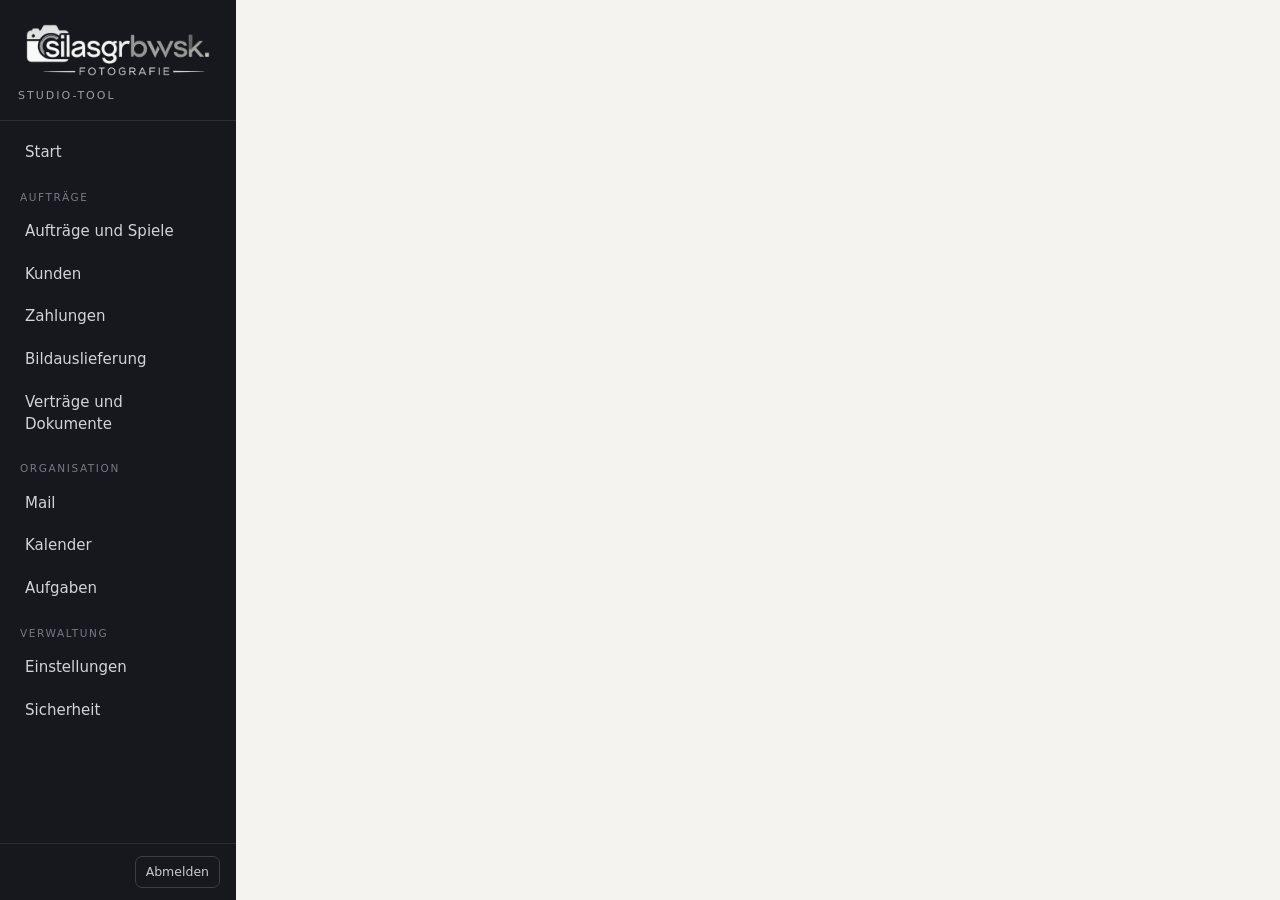
==== static/index.html @ 43ada4e4 "Phase 1: Grundgerüst mit Anmeldung, Zwei-Faktor, Schema und Navigation - server.py im Aufbau des Emd" ====
<!doctype html>
<html lang="de">
<head>
<meta charset="utf-8">
<meta name="viewport" content="width=device-width, initial-scale=1, viewport-fit=cover">
<meta name="robots" content="noindex, nofollow">
<meta name="theme-color" content="#16181d">
<title>Studio-Tool</title>
<link rel="icon" href="/static/icon.svg" type="image/svg+xml">
<link rel="stylesheet" href="/static/style.css">
</head>
<body>
<header id="topbar">
  <img class="tb-logo" src="/static/logo.png" alt="silasgrbwsk. Fotografie">
  <b id="topTitle">Studio-Tool</b>
</header>
<div id="navShade"></div>
<aside id="sidebar">
  <div class="brand">
    <img class="brand-logo" src="/static/logo.png" alt="silasgrbwsk. Fotografie">
    <div class="brand-sub">Studio-Tool</div>
  </div>
  <nav id="nav">
    <a href="#/" data-page="start">Start</a>
    <div class="nav-group">Aufträge</div>
    <a href="#/auftraege" data-page="auftraege">Aufträge und Spiele</a>
    <a href="#/kunden" data-page="kunden">Kunden</a>
    <a href="#/zahlungen" data-page="zahlungen">Zahlungen</a>
    <a href="#/lieferung" data-page="lieferung">Bildauslieferung</a>
    <a href="#/vertraege" data-page="vertraege">Verträge und Dokumente</a>
    <div class="nav-group">Organisation</div>
    <a href="#/mail" data-page="mail">Mail</a>
    <a href="#/kalender" data-page="kalender">Kalender</a>
    <a href="#/aufgaben" data-page="aufgaben">Aufgaben</a>
    <div class="nav-group">Verwaltung</div>
    <a href="#/einstellungen" data-page="einstellungen">Einstellungen</a>
    <a href="#/sicherheit" data-page="sicherheit">Sicherheit</a>
  </nav>
  <div class="sidebar-foot"><span id="whoami"></span><button type="button" id="logoutBtn">Abmelden</button></div>
</aside>
<main id="main"><div id="view"></div></main>
<nav id="tabbar" aria-label="Schnellzugriff"></nav>
<div id="toast" class="toast hidden" role="status"></div>
<script src="/static/qrcode.js"></script>
<script src="/static/app.js"></script>
</body>
</html>
---- static/style.css ----
/* Studio-Tool: mobil zuerst. Ab 760 px Seitenleiste links, darunter Leiste oben und Tab-Leiste unten wie in einer App. */
:root{
  --ink:#16181d; --ink-2:#4b4f58; --ink-3:#868b95;
  --bg:#f5f3ef; --card:#ffffff; --line:#e4e0d8;
  --side:#16181d; --side-2:#23262d;
  --accent:#9a7b3f; --accent-soft:#f4ecdc;
  --ok:#1d7a46; --ok-soft:#e5f3ea; --warn:#a86400; --warn-soft:#fdf1dc; --bad:#b00020; --bad-soft:#fbe9ec;
  --radius:12px;
  --font:system-ui, -apple-system, 'Segoe UI', Roboto, Arial, sans-serif;
}
*{box-sizing:border-box}
html,body{margin:0}
body{font-family:var(--font);font-size:15px;line-height:1.45;color:var(--ink);background:var(--bg);-webkit-tap-highlight-color:transparent}
a{color:var(--accent)}
button,input,select,textarea{font:inherit;color:inherit}
.muted{color:var(--ink-3)}
.small{font-size:12.5px}
.hidden{display:none!important}

/* ---------- Handy (Standard) ---------- */
#topbar{display:flex;align-items:center;gap:10px;position:sticky;top:0;z-index:40;height:calc(52px + env(safe-area-inset-top));
  padding:env(safe-area-inset-top) 16px 0;background:rgba(22,24,29,.95);color:#fff;font-size:16px}
#topbar .tb-logo{height:30px;width:auto;filter:invert(1)}
#topbar b{margin-left:auto;font-size:15px;font-weight:600}
#sidebar{position:fixed;top:0;bottom:0;left:0;z-index:60;width:min(290px,84vw);background:var(--side);color:#ddd;display:flex;flex-direction:column;
  transform:translateX(-100%);transition:transform .22s ease;padding-top:env(safe-area-inset-top)}
#navShade{position:fixed;inset:0;z-index:50;background:rgba(0,0,0,.45);opacity:0;pointer-events:none;transition:opacity .2s}
body.nav-open #sidebar{transform:none}
body.nav-open #navShade{opacity:1;pointer-events:auto}
#main{padding-bottom:calc(72px + env(safe-area-inset-bottom))}
#view{max-width:1180px;margin:0 auto;padding:18px 16px 32px}
#tabbar{position:fixed;left:0;right:0;bottom:0;z-index:40;display:flex;background:rgba(255,255,255,.97);border-top:1px solid var(--line);
  padding-bottom:env(safe-area-inset-bottom)}
#tabbar a,#tabbar button{flex:1;display:flex;flex-direction:column;align-items:center;gap:2px;padding:8px 0 6px;font-size:11px;color:var(--ink-3);
  text-decoration:none;background:none;border:0;cursor:pointer;min-width:0}
#tabbar svg{width:24px;height:24px}
#tabbar a.active{color:var(--accent)}

/* Seitenleiste */
.brand{padding:20px 18px 16px;border-bottom:1px solid #2a2d34}
.brand-logo{display:block;width:100%;max-width:200px;height:auto;filter:invert(1)}   /* schwarzes Logo auf dunklem Grund hell */
.brand-sub{font-size:11px;letter-spacing:2px;text-transform:uppercase;color:#9a9ea7;margin-top:8px}
#nav{padding:10px;overflow:auto;flex:1}
.nav-group{font-size:10.5px;letter-spacing:1.6px;text-transform:uppercase;color:#757a84;margin:16px 10px 6px}
#nav a{display:block;padding:10px 12px;border-radius:8px;color:#d2d4d8;text-decoration:none;margin:1px 0;border-left:3px solid transparent}
#nav a:hover{background:var(--side-2);color:#fff}
#nav a.active{background:var(--side-2);color:#fff;border-left-color:var(--accent)}
.sidebar-foot{padding:12px 16px calc(12px + env(safe-area-inset-bottom));font-size:13px;color:#9a9ea7;border-top:1px solid #2a2d34;
  display:flex;align-items:center;justify-content:space-between;gap:8px}
.sidebar-foot button{background:none;border:1px solid #3a3e46;color:#c8cad0;border-radius:7px;padding:6px 10px;cursor:pointer;font-size:12.5px}
.sidebar-foot button:hover{border-color:#777;color:#fff}

/* ---------- PC ---------- */
@media (min-width:760px){
  body{display:flex}
  #topbar,#tabbar,#navShade{display:none}
  #sidebar{position:sticky;transform:none;width:236px;flex:none;height:100vh;transition:none}
  #main{flex:1;min-width:0;height:100vh;overflow:auto;padding-bottom:0}
  #view{padding:28px 32px 60px}
}

/* Inhalt */
.page-head{margin-bottom:18px}
h1{font-size:24px;margin:0;letter-spacing:-.2px}
h1 small{display:block;font-size:13px;font-weight:400;color:var(--ink-3);margin-top:4px}
h2{font-size:13px;margin:0 0 12px;text-transform:uppercase;letter-spacing:.7px;color:var(--ink-2)}
.grid{display:grid;gap:14px}
@media (min-width:900px){.g2{grid-template-columns:repeat(2,minmax(0,1fr))}}
.card{background:var(--card);border:1px solid var(--line);border-radius:var(--radius);padding:16px}
.card p{margin:0 0 8px}
.card.empty{text-align:left}
.badge{display:inline-block;font-size:11.5px;font-weight:600;padding:2px 8px;border-radius:99px;background:var(--accent-soft);color:var(--accent);margin-bottom:8px}
.badge.warn{background:var(--warn-soft);color:var(--warn);margin:0}
.tbl{width:100%;border-collapse:collapse;margin-bottom:8px}
.tbl th,.tbl td{text-align:left;padding:8px 6px;border-bottom:1px solid var(--line);vertical-align:top}
.tbl th{font-size:12px;color:var(--ink-3);font-weight:600}
.tbl .num{text-align:right;white-space:nowrap;font-variant-numeric:tabular-nums}

/* Formulare */
.field{margin-bottom:14px}
.field label{display:block;font-size:13px;font-weight:600;margin-bottom:5px;color:var(--ink-2)}
.input{width:100%;padding:11px 12px;border:1px solid var(--line);border-radius:9px;background:#fff;font-size:16px}
.input:focus{outline:2px solid var(--accent-soft);border-color:var(--accent)}
.btn{display:inline-flex;align-items:center;gap:6px;padding:10px 16px;border-radius:9px;border:1px solid var(--line);background:#fff;cursor:pointer;font-weight:600}
.btn.primary{background:var(--ink);border-color:var(--ink);color:#fff}
.btn.wide{width:100%;justify-content:center}
.btn:disabled{opacity:.6;cursor:wait}
.err{color:var(--bad);font-size:13.5px;min-height:20px;margin:10px 0 0}
.toast{position:fixed;left:50%;bottom:calc(84px + env(safe-area-inset-bottom));transform:translateX(-50%);z-index:80;background:var(--ink);color:#fff;
  padding:10px 16px;border-radius:9px;font-size:14px}

/* Anmeldung */
.auth-body{display:flex;align-items:center;justify-content:center;min-height:100vh;background:var(--side);padding:16px}
.auth{width:min(380px,100%);background:#fff;border-radius:16px;padding:26px 22px}
.auth-brand{text-align:center;margin-bottom:24px}
.auth-logo{display:block;width:100%;max-width:260px;height:auto;margin:0 auto 10px}
.auth-brand span{font-size:11.5px;letter-spacing:2.5px;text-transform:uppercase;color:var(--ink-3)}

/* Sicherheit / Zwei-Faktor */
.warnline{background:var(--warn-soft);color:var(--warn);border-radius:9px;padding:10px 12px;margin:0 0 12px}
.badge.ok{background:var(--ok-soft);color:var(--ok);margin:0 0 0 6px;vertical-align:middle}
.btn.sm{padding:5px 10px;font-size:13px;text-decoration:none;color:var(--ink)}
.btn-row{display:flex;gap:8px;flex-wrap:wrap;margin-top:6px}
.steps{line-height:1.7;padding-left:20px;margin:0 0 12px}
.qr{display:block;width:max-content;max-width:100%;margin:8px 0;padding:8px;background:#fff;border:1px solid var(--line);border-radius:8px}
.qr svg{display:block;max-width:100%;height:auto}
.secret{font-size:16px;letter-spacing:1px;user-select:all;word-break:break-all}
.codes{font-size:16px;line-height:1.8;background:var(--bg);padding:12px 16px;border-radius:9px;columns:2;margin:0 0 10px}
#tfCard{max-width:620px}
.auth-step{margin:0 0 6px}
.center{text-align:center;margin:14px 0 0}
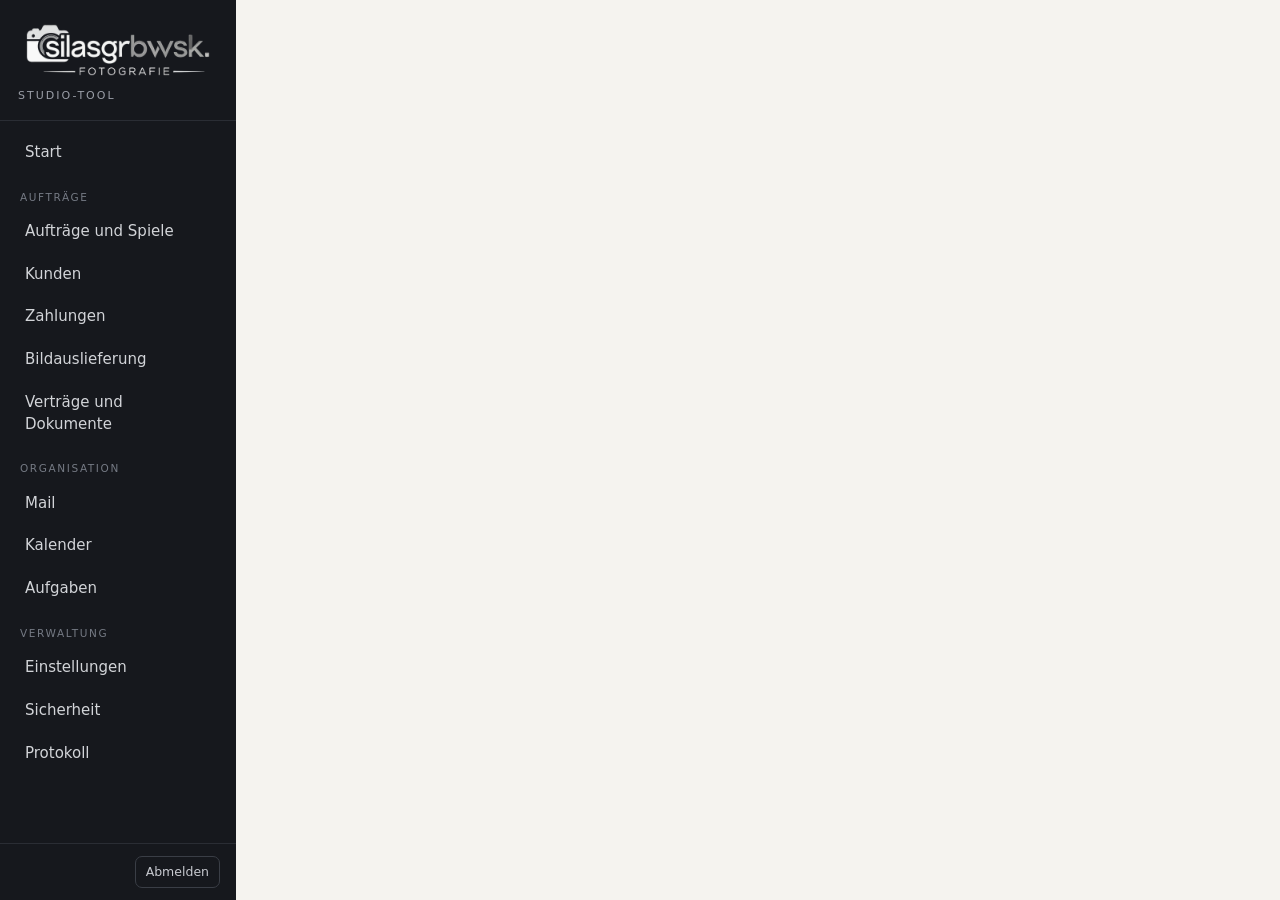
==== commit ce111a94: "Auftragsseite, Duplizieren, Protokoll, Passwort ändern und nächtliche Sicherung - Nächtliche Sicheru" ====
--- a/static/index.html
+++ b/static/index.html
@@ -35,13 +35,16 @@
     <div class="nav-group">Verwaltung</div>
     <a href="#/einstellungen" data-page="einstellungen">Einstellungen</a>
     <a href="#/sicherheit" data-page="sicherheit">Sicherheit</a>
+    <a href="#/protokoll" data-page="protokoll">Protokoll</a>
   </nav>
   <div class="sidebar-foot"><span id="whoami"></span><button type="button" id="logoutBtn">Abmelden</button></div>
 </aside>
 <main id="main"><div id="view"></div></main>
 <nav id="tabbar" aria-label="Schnellzugriff"></nav>
+<dialog id="modal" class="modal"></dialog>
 <div id="toast" class="toast hidden" role="status"></div>
 <script src="/static/qrcode.js"></script>
 <script src="/static/app.js"></script>
+<script src="/static/pages.js"></script>
 </body>
 </html>
--- a/static/style.css
+++ b/static/style.css
@@ -109,3 +109,47 @@
 #tfCard{max-width:620px}
 .auth-step{margin:0 0 6px}
 .center{text-align:center;margin:14px 0 0}
+
+/* Phase 2: Dialog, Werkzeugleiste, Listen */
+dialog.modal{border:0;padding:0;background:transparent;width:min(720px,calc(100% - 20px));max-height:calc(100dvh - 20px)}
+dialog.modal::backdrop{background:rgba(10,10,10,.55)}
+.modal-box{background:var(--card);border-radius:var(--radius);padding:20px}
+.form-grid{display:grid;gap:0 14px}
+@media (min-width:600px){.form-grid{grid-template-columns:1fr 1fr}.field.full{grid-column:1/-1}}
+.modal-foot{display:flex;justify-content:space-between;gap:8px;flex-wrap:wrap;margin-top:8px}
+.toolbar{display:flex;gap:8px 12px;align-items:center;flex-wrap:wrap;margin-bottom:14px}
+.toolbar .input{width:auto;max-width:100%;padding:8px 10px}
+.field label.check,.check{display:flex;gap:8px;align-items:center;font-weight:400;margin:0}
+.check input[type=checkbox]{width:18px;height:18px;flex:none}
+.btn.danger{color:var(--bad);border-color:var(--bad)}
+.linkbtn{background:none;border:0;padding:0;color:inherit;cursor:pointer;text-align:left}
+.linkbtn:hover,.linkbtn:focus-visible{text-decoration:underline}
+.row-head{display:flex;gap:6px 10px;align-items:center;flex-wrap:wrap;margin-bottom:6px}
+.row-head .badge{margin:0}
+.badge.plain{background:var(--bg);color:var(--ink-2)}
+.kontakte{list-style:none;margin:8px 0;padding:0}
+.kontakte li{padding:5px 0;border-top:1px solid var(--line)}
+.tbl-wrap{overflow-x:auto}
+.nowrap{white-space:nowrap}
+.pre{white-space:pre-wrap}
+.input.sm{padding:6px 8px;font-size:14px;width:auto}
+.preisbox{background:var(--accent-soft);border-radius:9px;padding:10px 12px;margin:4px 0 8px}
+a.linkbtn{text-decoration:none}
+#pwCard{max-width:620px;margin-top:14px}
+
+/* Tabellen als Karten auf dem Handy (Auftragsliste, Protokoll) */
+@media (max-width:700px){
+  .tbl.karten thead{display:none}
+  .tbl.karten,.tbl.karten tbody{display:block}
+  .tbl.karten tr{display:grid;grid-template-columns:1fr auto;grid-template-areas:"titel betrag" "datum status" "kunde paket" "rest rest";
+    gap:4px 10px;align-items:center;padding:12px 0;border-bottom:1px solid var(--line)}
+  .tbl.karten td{border:0;padding:0}
+  .tbl.karten .k-titel{grid-area:titel}
+  .tbl.karten .k-betrag{grid-area:betrag}
+  .tbl.karten .k-datum{grid-area:datum}
+  .tbl.karten .k-status{grid-area:status;justify-self:end}
+  .tbl.karten .k-kunde{grid-area:kunde;color:var(--ink-2)}
+  .tbl.karten .k-paket{grid-area:paket;justify-self:end;color:var(--ink-2)}
+  .tbl.karten .k-rest{grid-area:rest;overflow-wrap:anywhere}
+  .tbl.karten.proto tr{grid-template-areas:"titel datum" "kunde kunde" "rest rest"}
+}
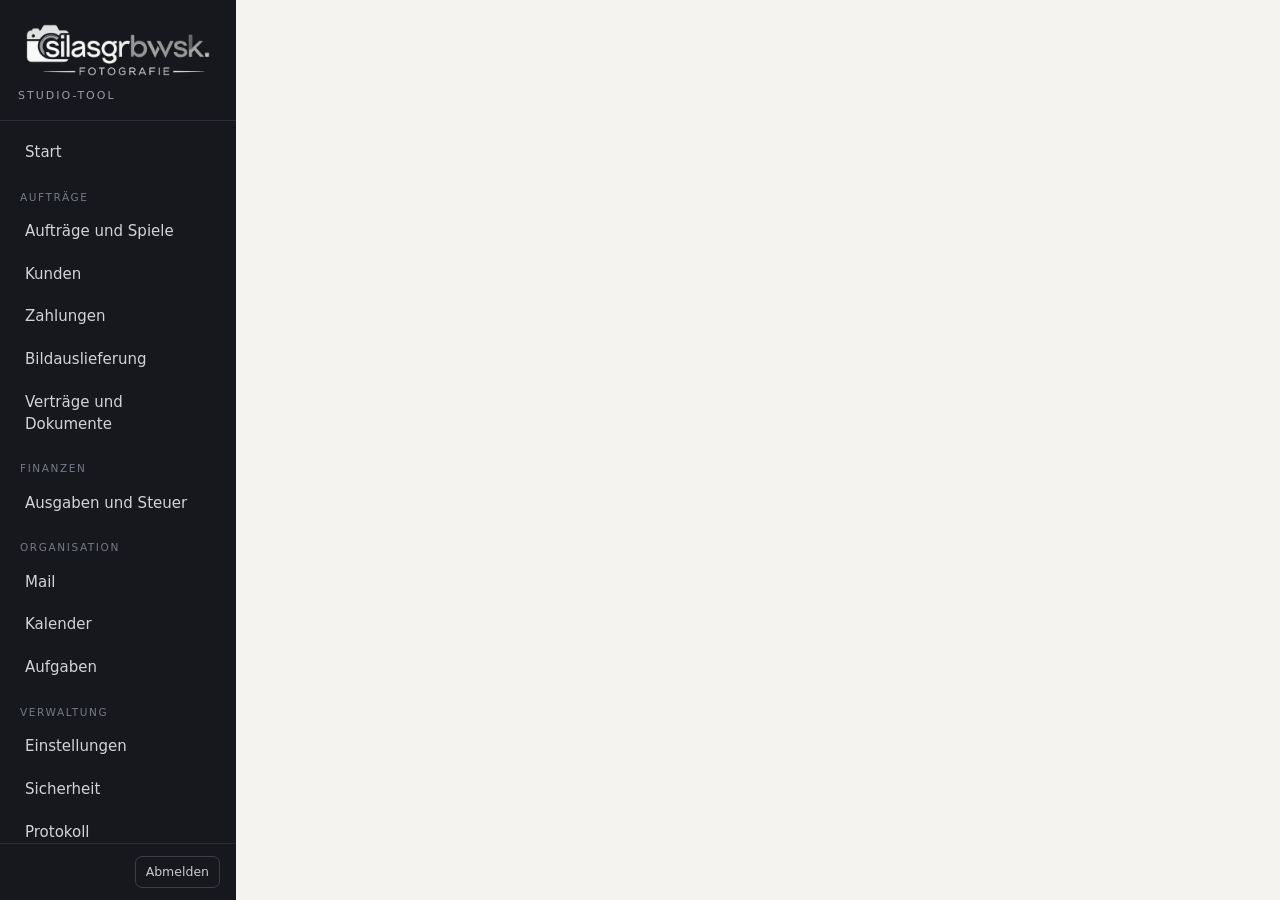
==== commit 5d6ec570: "Phase 10: Ausgaben und Steuer-Vorbereitung - Ausgaben mit Datum, Betrag, Steuersatz und Steuerbetrag" ====
--- a/static/index.html
+++ b/static/index.html
@@ -7,6 +7,11 @@
 <meta name="theme-color" content="#16181d">
 <title>Studio-Tool</title>
 <link rel="icon" href="/static/icon.svg" type="image/svg+xml">
+<link rel="manifest" href="/manifest.webmanifest">
+<link rel="apple-touch-icon" sizes="180x180" href="/static/apple-touch-icon.png">
+<meta name="apple-mobile-web-app-capable" content="yes">
+<meta name="apple-mobile-web-app-status-bar-style" content="black-translucent">
+<meta name="apple-mobile-web-app-title" content="Studio">
 <link rel="stylesheet" href="/static/style.css">
 </head>
 <body>
@@ -28,8 +33,10 @@
     <a href="#/zahlungen" data-page="zahlungen">Zahlungen</a>
     <a href="#/lieferung" data-page="lieferung">Bildauslieferung</a>
     <a href="#/vertraege" data-page="vertraege">Verträge und Dokumente</a>
+    <div class="nav-group">Finanzen</div>
+    <a href="#/ausgaben" data-page="ausgaben">Ausgaben und Steuer</a>
     <div class="nav-group">Organisation</div>
-    <a href="#/mail" data-page="mail">Mail</a>
+    <a href="#/mail" data-page="mail">Mail <span class="nav-badge hidden" data-mailbadge></span></a>
     <a href="#/kalender" data-page="kalender">Kalender</a>
     <a href="#/aufgaben" data-page="aufgaben">Aufgaben</a>
     <div class="nav-group">Verwaltung</div>
--- a/static/style.css
+++ b/static/style.css
@@ -153,3 +153,119 @@
   .tbl.karten .k-rest{grid-area:rest;overflow-wrap:anywhere}
   .tbl.karten.proto tr{grid-template-areas:"titel datum" "kunde kunde" "rest rest"}
 }
+
+/* Phase 3: Zahlungen */
+.zahl-zeile{display:flex;justify-content:space-between;gap:10px;padding:10px 0;border-bottom:1px solid var(--line)}
+.zahl-zeile .badge{margin:0 0 0 4px;vertical-align:middle}
+.zahl-zeile .btn{margin-top:4px}
+#anzNeu{margin-top:10px}
+.abrechnen{padding:10px 0;border-bottom:1px solid var(--line)}
+.abrechnen .num{margin-left:auto}
+.leistung{white-space:pre-wrap;font-family:inherit;font-size:13.5px;background:var(--bg);border-radius:9px;padding:8px 10px;margin:6px 0}
+.balken{height:10px;border-radius:99px;background:var(--bg);overflow:hidden;margin:4px 0 6px}
+.balken span{display:block;height:100%;background:var(--ok)}
+.balken.warn span{background:var(--warn)}
+
+/* Phase 4: Bildauslieferung */
+.badge.bad{background:var(--bad-soft);color:var(--bad)}
+.row-head .badge,.tbl .badge{margin:0}
+.ampel{display:inline-block;width:10px;height:10px;border-radius:50%;margin-right:6px;vertical-align:middle}
+.ampel.rot{background:var(--bad)}
+.ampel.gelb{background:var(--warn)}
+.ampel.gruen{background:var(--ok)}
+.link-zeile{padding:10px 0;border-bottom:1px solid var(--line)}
+.link-zeile .url{display:block;overflow-wrap:anywhere;margin:2px 0}
+#lNeu{margin-top:10px}
+
+/* Phase 6: Startseite, Kalender */
+.gross{font-size:26px;font-weight:700;margin:0 0 8px}
+.kal-monat{display:grid;grid-template-columns:repeat(7,minmax(0,1fr));gap:1px;background:var(--line);border:1px solid var(--line);border-radius:9px;overflow:hidden}
+.kal-kopf{background:var(--bg);font-size:12px;font-weight:600;color:var(--ink-3);padding:6px;text-align:center}
+.kal-tag{background:var(--card);min-height:92px;padding:4px;display:flex;flex-direction:column;gap:3px;min-width:0}
+.kal-tag.fremd{background:var(--bg)}
+.kal-tag.fremd .kal-nr{color:var(--ink-3)}
+.kal-tag.heute .kal-nr{background:var(--ink);color:#fff;border-radius:99px;padding:0 7px}
+.kal-nr{font-size:12px;font-weight:600;align-self:flex-start}
+.kal-chip{display:block;font-size:12px;line-height:1.3;padding:2px 6px;border-radius:6px;background:var(--accent-soft);color:var(--ink);text-decoration:none;
+  overflow:hidden;text-overflow:ellipsis;white-space:nowrap}
+.check .kal-chip{display:inline-block}
+.kal-chip.lieferfrist{background:var(--warn-soft);color:var(--warn)}
+.kal-chip.vertrag{background:var(--bad-soft);color:var(--bad)}
+.kal-chip.ablauf{background:var(--bg);color:var(--ink-2);border:1px solid var(--line)}
+.kal-chip.termin{background:#e7eefb;color:#234a8a}
+.kal-chip.aufgabe{background:var(--ok-soft);color:var(--ok)}
+.kal-chip.extern{background:#efe9f6;color:#5b3f86}
+.kal-chip.abgesagt{text-decoration:line-through;opacity:.6}
+.kal-agenda{padding:10px 0;border-bottom:1px solid var(--line);display:flex;flex-direction:column;gap:4px}
+.kal-agenda .kal-chip{white-space:normal;font-size:14px;padding:6px 8px}
+.kal-agenda.heute .kal-datum{color:var(--accent)}
+#aboCard{margin-top:14px}
+#aboUrl{flex:1;min-width:0}
+@media (max-width:700px){.kal-tag{min-height:64px}.kal-monat .kal-chip{font-size:10px;padding:1px 3px}}
+
+/* Phase 7: App-Hinweis */
+.install-hint{position:fixed;left:12px;right:12px;bottom:calc(76px + env(safe-area-inset-bottom));z-index:90;background:var(--ink);color:#fff;border-radius:12px;
+  padding:14px 16px;box-shadow:0 10px 30px rgba(0,0,0,.35);display:flex;gap:12px;align-items:center}
+.install-hint img{border-radius:10px;flex:none}
+.ih-text{flex:1;font-size:14px;line-height:1.45}
+.ih-btns{display:grid;gap:6px;flex:none}
+.ih-btns .btn:not(.primary){background:transparent;color:#fff;border-color:#555}
+
+/* Phase 8: Woche, Aufgaben */
+.kal-woche{display:grid;gap:0}
+@media (min-width:900px){.kal-woche{grid-template-columns:repeat(7,minmax(0,1fr));gap:8px}.kal-woche .kal-agenda{border:0;border-right:1px solid var(--line);padding:0 8px 0 0}
+  .kal-woche .kal-agenda .kal-chip{font-size:12.5px}}
+.kal-nr.linkbtn{font-size:12px;font-weight:600;padding:0 4px}
+.kal-filter{margin-top:-6px}
+.kal-unten{margin-top:14px}
+#aboCard{margin-top:0}
+.aufgaben{list-style:none;margin:0;padding:0}
+.aufgaben li{display:flex;gap:10px;align-items:flex-start;padding:9px 0;border-bottom:1px solid var(--line)}
+.aufgaben input[type=checkbox]{width:20px;height:20px;margin-top:2px;flex:none}
+.aufgaben li.erledigt b{text-decoration:line-through;color:var(--ink-3)}
+.aufgaben .badge{margin:0 0 0 6px}
+.rot{color:var(--bad)}
+details{padding:6px 0;border-bottom:1px solid var(--line)}
+summary{cursor:pointer}
+
+/* Phase 9: Postfach (nach .pf-* im Hub) */
+.nav-badge,.tab-badge{display:inline-block;min-width:18px;padding:0 5px;border-radius:99px;background:var(--bad);color:#fff;font-size:11px;font-weight:700;line-height:18px;text-align:center}
+#tabbar a{position:relative}
+.tab-badge{position:absolute;top:2px;left:calc(50% + 6px)}
+.nav-badge.hidden,.tab-badge.hidden{display:none}
+.pf-head{display:flex;justify-content:space-between;align-items:flex-start;gap:10px;flex-wrap:wrap}
+.pf-layout{display:grid;grid-template-columns:210px minmax(0,1fr);gap:14px;align-items:start}
+.pf-folders{display:flex;flex-direction:column;gap:2px;background:var(--card);border:1px solid var(--line);border-radius:var(--radius);padding:8px}
+.pf-folders a{padding:8px 10px;border-radius:7px;text-decoration:none;color:inherit;display:flex;justify-content:space-between;align-items:center;gap:6px}
+.pf-folders a.active{background:var(--ink);color:#fff}
+.pf-folders .badge{margin:0}
+.pf-boxes{display:flex;flex-direction:column;gap:2px;padding-bottom:8px;margin-bottom:6px;border-bottom:1px solid var(--line)}
+.pf-boxes a{font-size:13px;font-weight:600;word-break:break-all}
+.pf-boxes a.active{background:var(--accent);color:#fff}
+.pf-done{margin-left:8px;border:1px solid var(--line);background:#fff;border-radius:6px;padding:1px 7px;font-size:13px;cursor:pointer;color:var(--ok)}
+.pf-done:hover{background:var(--ok-soft)}
+.pf-list{padding:0;overflow:hidden}
+.pf-leer{padding:14px}
+.pf-row{display:grid;grid-template-columns:minmax(0,190px) minmax(0,1fr) auto;gap:12px;padding:11px 14px;border-bottom:1px solid var(--line);text-decoration:none;color:inherit;align-items:center}
+.pf-row:hover{background:var(--bg)}
+.pf-row.unread{font-weight:700}
+.pf-row.unread .pf-from::before{content:"";display:inline-block;width:8px;height:8px;border-radius:50%;background:var(--accent);margin-right:7px;vertical-align:middle}
+.pf-row .badge{margin:0}
+.pf-from,.pf-subj{overflow:hidden;text-overflow:ellipsis;white-space:nowrap}
+.pf-date{font-size:12px;color:var(--ink-3);white-space:nowrap}
+.pf-text{white-space:pre-wrap;word-break:break-word;font-family:inherit;font-size:14px;line-height:1.55;margin:16px 0 0;padding-top:14px;border-top:1px solid var(--line)}
+.pf-zitat{max-height:220px;overflow:auto}
+.pf-att{display:flex;flex-wrap:wrap;gap:6px;margin-top:10px}
+.pf-tasks{display:flex;flex-wrap:wrap;gap:6px;align-items:center;margin:10px 0}
+.pf-tasks .badge{margin:0}
+.pf-aus{align-items:center;margin-bottom:10px}
+.pf-betreff{text-transform:none;letter-spacing:0;font-size:18px;color:var(--ink);margin:6px 0 8px}
+.pf-sig{white-space:pre-wrap;font-family:inherit;font-size:13px;background:var(--bg);border-radius:8px;padding:8px 10px;margin:6px 0 0}
+.pf-sig.hidden{display:none}
+@media (max-width:800px){.pf-layout{grid-template-columns:1fr}.pf-folders{flex-direction:row;overflow-x:auto;white-space:nowrap}
+  .pf-boxes{flex-direction:row;border-bottom:0;border-right:1px solid var(--line);padding:0 6px 0 0;margin:0 4px 0 0}.pf-boxes a{word-break:normal}
+  .pf-row{grid-template-columns:minmax(0,1fr) auto;grid-template-areas:"from date" "subj subj";gap:2px 10px}.pf-from{grid-area:from}.pf-subj{grid-area:subj;font-weight:inherit}.pf-date{grid-area:date}}
+
+/* Phase 10: Ausgaben */
+.tbl tr.summe td{border-top:2px solid var(--ink-3)}
+h2.zwischen{margin-top:16px}
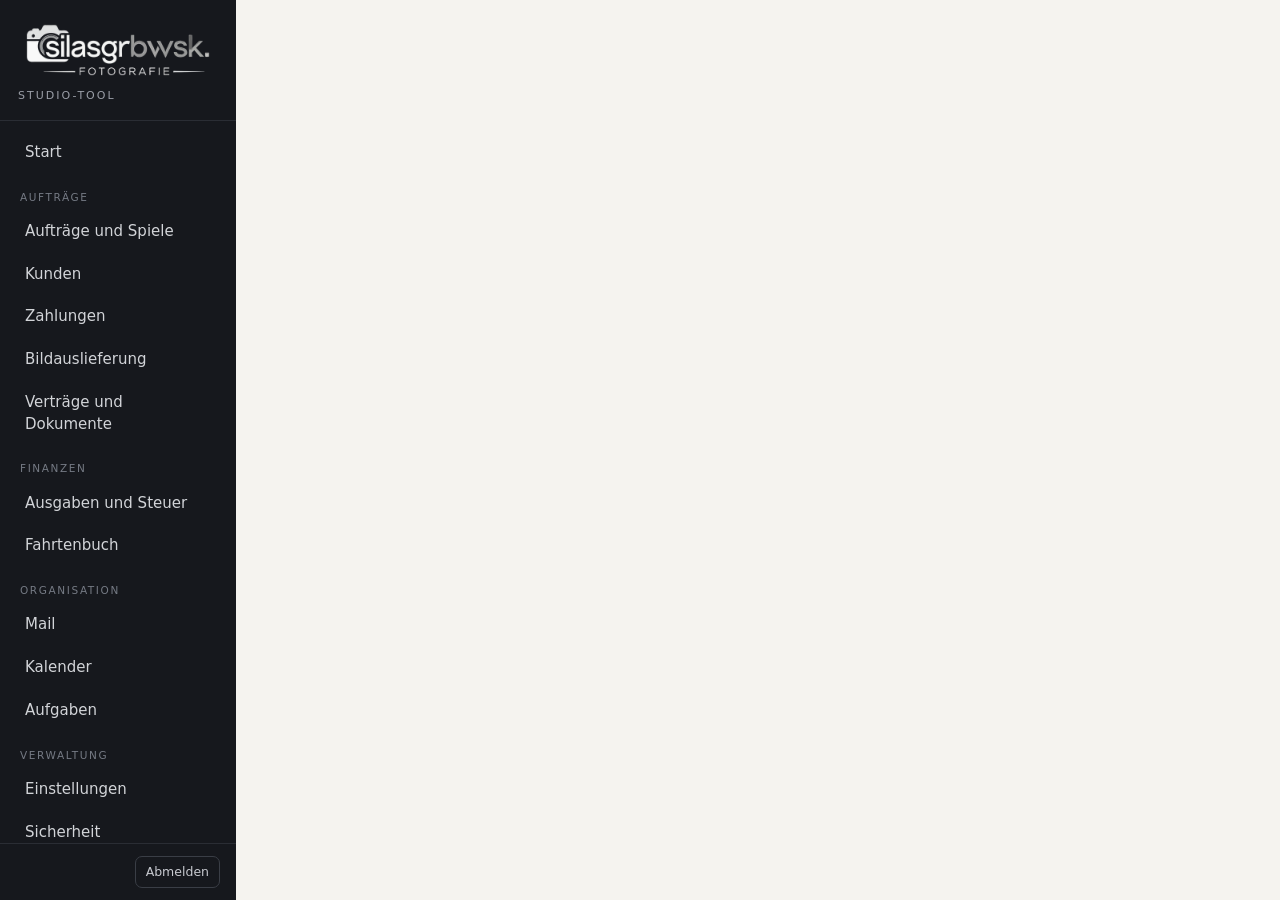
==== commit 6dfb5ff5: "Phase 11: Fahrtenbuch mit GPS, Karte und Import - Fahrzeuge und Fahrten mit Datum, Uhrzeiten, Tachos" ====
--- a/static/index.html
+++ b/static/index.html
@@ -35,6 +35,7 @@
     <a href="#/vertraege" data-page="vertraege">Verträge und Dokumente</a>
     <div class="nav-group">Finanzen</div>
     <a href="#/ausgaben" data-page="ausgaben">Ausgaben und Steuer</a>
+    <a href="#/fahrten" data-page="fahrten">Fahrtenbuch</a>
     <div class="nav-group">Organisation</div>
     <a href="#/mail" data-page="mail">Mail <span class="nav-badge hidden" data-mailbadge></span></a>
     <a href="#/kalender" data-page="kalender">Kalender</a>
--- a/static/style.css
+++ b/static/style.css
@@ -269,3 +269,24 @@
 /* Phase 10: Ausgaben */
 .tbl tr.summe td{border-top:2px solid var(--ink-3)}
 h2.zwischen{margin-top:16px}
+
+/* Phase 11: Fahrtenbuch, Karte, Druck */
+.gps-panel{background:var(--ok-soft);color:var(--ink);border:1px solid var(--ok);border-radius:var(--radius);padding:12px 14px;margin-bottom:14px}
+.gps-panel.hidden{display:none}
+.karte{position:relative;width:100%;height:360px;overflow:hidden;border-radius:9px;background:#e8e4dc}
+.karte .kachel{position:absolute;width:256px;height:256px;max-width:none}
+.karte .strecke{position:absolute;left:0;top:0}
+.strecke .spur{stroke:#c0392b;stroke-width:4;stroke-linecap:round}
+.strecke .luecke{stroke:#c0392b;stroke-width:3;stroke-dasharray:6 6;opacity:.7}
+.strecke .start{fill:var(--ok);stroke:#fff;stroke-width:2}
+.strecke .ziel{fill:var(--ink);stroke:#fff;stroke-width:2}
+.osm-hinweis{position:absolute;right:0;bottom:0;background:rgba(255,255,255,.85);font-size:11px;padding:1px 5px}
+.druck-kopf h1{margin-bottom:4px}
+@media print{
+  #sidebar,#topbar,#tabbar,#navShade,.nicht-drucken,.toast{display:none!important}
+  body,#main,#view{background:#fff;padding:0;height:auto;overflow:visible}
+  .tbl.karten thead{display:table-header-group}
+  .tbl.karten,.tbl.karten tbody{display:table}
+  .tbl.karten tr{display:table-row}
+  .tbl{font-size:11px}
+}
